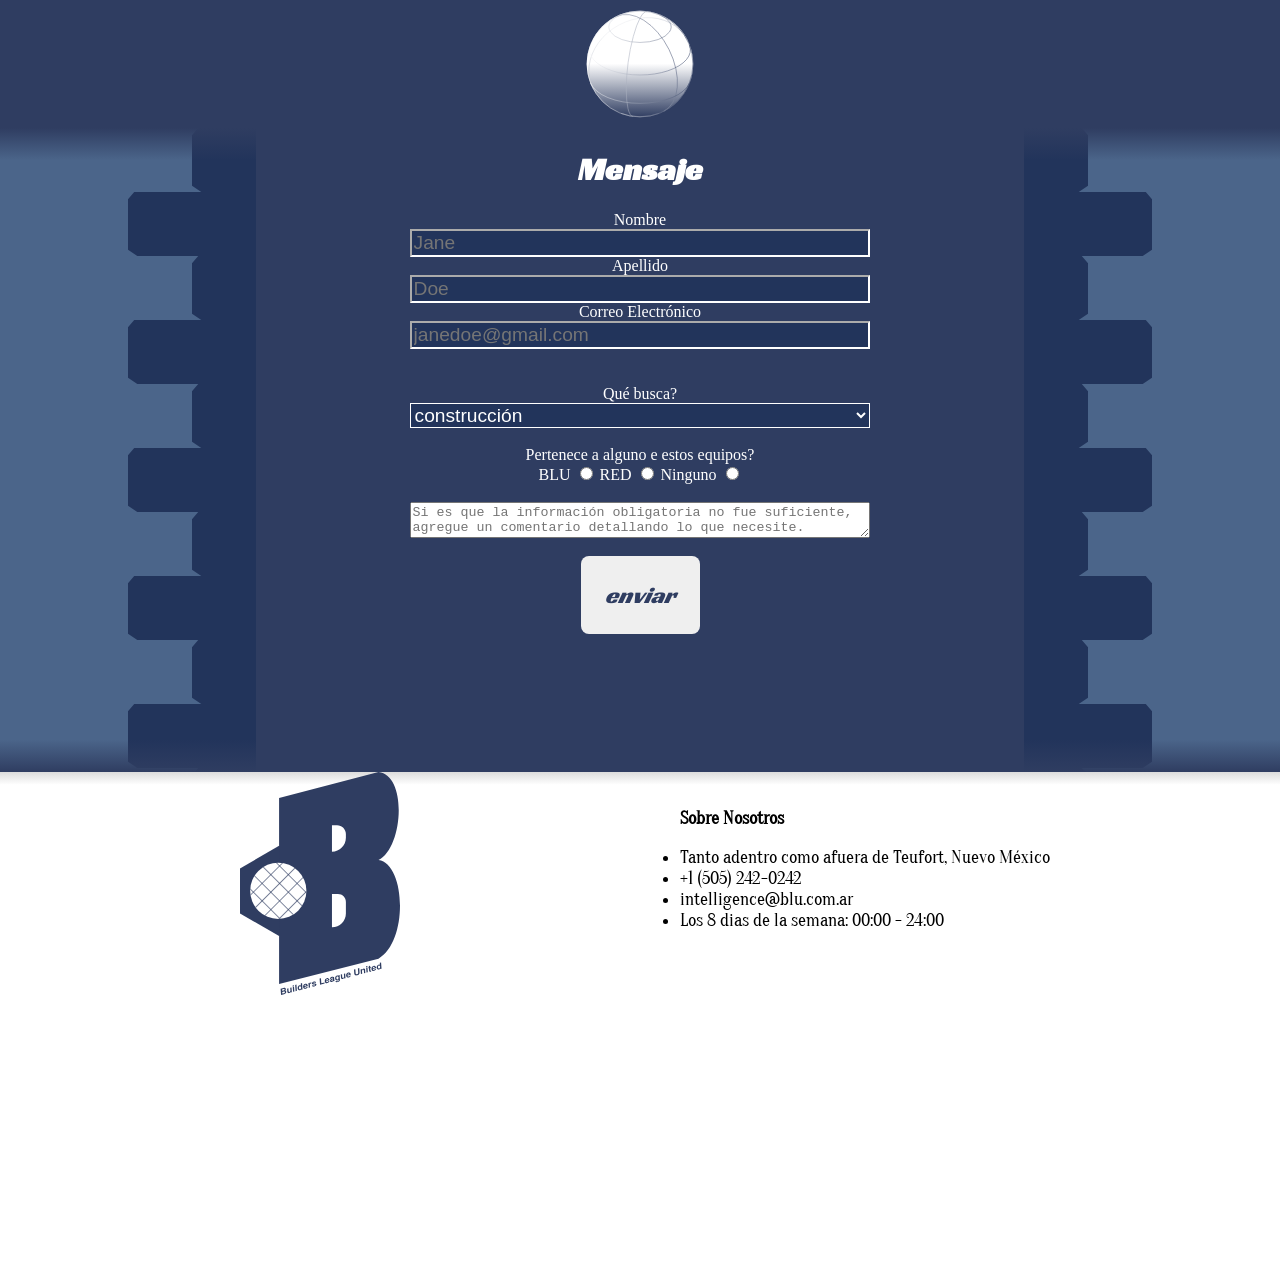
==== Options/contacto.html @ 33b9edbf "cambio todo" ====
<html>
  <head>
      <meta charset="UTF-8">
      <meta name="viewport" content="width=device-width, initial-scale=1.0">
      <title>Builders League United</title>
      <link rel="stylesheet" href="../style.css">
      <link rel="shortcut icon" href="Media/Isologo.svg">
  </head>

  <body id="body-cuestionario">
    <header>
      <div>
        <a href="../index.html">
                  <svg id="salir" viewBox="0 0 64 64" xmlns="http://www.w3.org/2000/svg" xmlns:xlink="http://www.w3.org/1999/xlink">
        <defs>
        <linearGradient id="linearGradient52">
        <stop stop-color="#2f3d61" offset="0"/>
        <stop stop-color="#fff" offset="1"/>
        </linearGradient>
        <linearGradient id="linearGradient18" x1="32" x2="32" y1="64" gradientTransform="matrix(.83174 0 0 .83174 5.3843 5.3843)" gradientUnits="userSpaceOnUse">
        <stop stop-color="#2f3d61" offset="0"/>
        <stop stop-color="#fff" offset=".5039"/>
        </linearGradient>
        <linearGradient id="linearGradient53" x1="26.591" x2="-26.591" gradientUnits="userSpaceOnUse" xlink:href="#linearGradient52"/>
        <linearGradient id="linearGradient1" x1="26.591" x2="-26.591" gradientTransform="scale(.83174)" gradientUnits="userSpaceOnUse" xlink:href="#linearGradient52"/>
        </defs>
        <circle cx="32" cy="32" r="26.616" fill="url(#linearGradient18)" stroke-width="1.6635"/>
        <g fill="none">
        <g>
        <path id="mini1" d="m0 32c-6.517e-5 17.673 14.327 32 32 32"/>
        <path id="mini2" d="m32 64c17.673 6.5e-5 32-14.327 32-32"/>
        <path id="mini3" d="m64 32c6.5e-5 -17.673-14.327-32-32-32"/>
        <path id="mini4" d="m32 0c-17.673-6.517e-5 -32 14.327-32 32"/>
        </g>
        <g transform="matrix(1.2034 0 0 1.2034 32 32)">
        <g transform="scale(.83174)" stroke="url(#linearGradient53)" stroke-width=".26458">
        <path transform="rotate(7.6307)" d="m0 26.458a5.9315 26.458 0 0 1-5.1368-13.229 5.9315 26.458 0 0 1 0-26.458 5.9315 26.458 0 0 1 5.1368-13.229"/>
        <path transform="rotate(61.813)" d="m0 26.458a22.134 26.458 0 0 1-19.168-13.229 22.134 26.458 0 0 1 0-26.458 22.134 26.458 0 0 1 19.168-13.229"/>
        <path transform="rotate(-26.565)" d="m0-26.458a16.203 26.458 0 0 1 16.203 26.458 16.203 26.458 0 0 1-16.203 26.458"/>
        </g>
        <g transform="scale(.83174)" stroke="url(#linearGradient53)" stroke-width=".26458">
        <path d="m9.4409 24.717a15.552 7.7769 0 0 1-18.882-1e-6"/>
        <path d="m24.717 9.4411a25.163 12.583 0 0 1-24.717 10.222 25.163 12.583 0 0 1-24.717-10.222"/>
        <path d="m24.717-9.4411a25.163 12.583 0 0 1-10.79 12.84 25.163 12.583 0 0 1-27.853-3e-7 25.163 12.583 0 0 1-10.79-12.84"/>
        <path d="m9.4409-24.717a15.552 7.7769 0 0 1 5.2909 8.6719 15.552 7.7769 0 0 1-14.732 5.285 15.552 7.7769 0 0 1-14.732-5.285 15.552 7.7769 0 0 1 5.2909-8.6719"/>
        </g>
        <circle cx="5.3335e-7" cy="5.3335e-7" r="22.006" stroke="url(#linearGradient1)" stroke-width=".22006"/>
        </g>
        </g>
        </svg>
        </a>


      </div>
    </header>
    <div class="side left"></div><!--los separadores del costado -->
    <div class="side right"></div>
    <main style="background: #2f3d61;">
          <form>
            <h1 style="font-family: racing;">Mensaje</h1>
            <div class="datos-personales">
                <label for="nombre">Nombre</label><br>
                <input id="nombre"type="text" placeholder="Jane" required><br>
                <label for="apellido">Apellido</label><br>
                <input id="apellido" type="text" placeholder="Doe" required><br>
                <label for="correo">Correo Electrónico</label><br>
                <input id="correo" type="email" placeholder="janedoe@gmail.com" required><br>
            </div>
            <div>
            <br><br>
            <div class="que-busca">
            <label>Qué busca?</label><br>
            <select required>
            <option>construcción</option>
            <option>Materia Prima</option>
            <option>Productos Alimenticios</option>
            </select><br><br>
            <label>Pertenece a alguno e estos equipos?</label><br>
            <label for="BLU">BLU</label>
            <input id="BLU" type="radio" name="Modalidad">
            <label for="RED">RED</label>
            <input id="RED" type="radio" name="Modalidad">
            <label for="Ninguno">Ninguno</label>
            <input id="Ninguno" type="radio" name="Modalidad"><br>
            <br>
            </div>
  
            <div class="comentario">

            <textarea placeholder="Si es que la información obligatoria no fue suficiente, agregue un comentario detallando lo que necesite."></textarea>
            <br><br>
            </div>
            <button>enviar</button>
            </div>

        <br><br>
        </form>
    </main>

    <footer>
      <div style="text-align: center; align-self: center;">
      <img src="../Media/small_blu.svg" alt="Itty Bitty Loggo" width="160px">
      </div>

      <div style="display: flex; font-size:large;">
        <ul>
          <p><b>Sobre Nosotros</b></p>
          <li>Tanto adentro como afuera de Teufort, Nuevo México </li>
          <li>+1 (505) 242-0242</li>
          <li>intelligence@blu.com.ar</li>
          <li>Los 8 dias de la semana: 00:00 - 24:00</li>
        </ul>
      </div>
    </footer>
  </body>
  <script>
    const burger = document.getElementById("burger");
    burger.onclick = function() {hide()};
    const texto = burger.getElementById("nav");
    function hide(){
      if(texto.style.display == "none"){
        texto.style.display = "block";
        burger.style.height = "15%";
      }else{
        texto.style.display = "none";
        burger.style.height = "10%";
      }
      
    }
  </script>
</html>
---- style.css ----
@font-face {
    font-family: barlow;
    src: url(./Fonts/Barlow/Barlow-Regular.ttf);
    font-weight: normal;
}
@font-face {
    font-family: barlow;
    src: url(./Fonts/Barlow/Barlow-SemiBold.ttf);
    font-weight: bold;
}
@font-face {
    font-family: racing;
    src: url(./Fonts/RacingSansOne-Regular.ttf);
}
@font-face {
    font-family: oranie;
    src: url(./Fonts/Oranienbaum-Regular.ttf);
}
body {
  display: grid;
  margin: 0;
  width: 100%;
  height: 100%;
  grid-template-areas:
    "head head head"
    "left  main right"
    "foot  foot foot";
  grid-template-rows: 640px 1fr 256px;
  grid-template-columns: 92px 1fr 92px;
}

header {
  grid-area: head;
  background-color: #2f3d61;
  display: grid;
  grid-template-columns: 92px 1fr 92px;
  
}
form{text-align: center;color: white;}
form input[type="text" ], input[type="email" ], select {color: white; font-size: larger;width: 60%; background: #22345b; border-color: white;}
form textarea{width: 60%;}
form button{color: #2f3d61;
padding: 24px;
border: none;
border-radius: 8px;
cursor: pointer;
font-style: italic;
font-family: racing;
font-size: 24px;
}

.side {
  background: linear-gradient(#2f3d61 0%, rgba(255, 0, 0, 0) 5% 95%, #2f3d61 100%), url(./Media/lado-deco.svg);
  background-size: contain;
}

.left{
  grid-area: left;  
}

.right{
  grid-area: right;
  transform: scaleX(-100%);
}
#nav{font-family: racing;}
#navbar{width: 100%;height: 15%;margin-bottom: 10px; margin-top: 0;display: block;position: relative;top: 0;}
#burger{width: 100%;height: 15%;margin-bottom: 10px; transition: all 1s;}
#burger text{
  animation: weee 64s linear infinite;
  transform-origin: center;
}
#salir{width: 100%; height: 10%; transition: all 1s;}
#body-cuestionario{
grid-template-columns: 256px 1fr 256px;
grid-template-rows: 128px 1fr 128px;
}
#body-cuestionario header{grid-template-columns: 1fr;}
#pantalla{width: 100%;margin-bottom: 10px;}
#pantalla-mini{width: 100%;}
#pantalla-mini text{
  font-family: racing;
  transform: scaleY(150%) translateY(-25%);}
.mini{display: none}
.normal{display: block;}
header .side{
  background: linear-gradient(#2f3d61 0%, rgba(255, 0, 0, 0) 15% 80%, #2f3d61 100%), url(./Media/lado-deco2.svg);
}
#pantalla a{
  transform: scaleY(10%);
}
header .left{
  grid-area: auto;
}

header .right{
  grid-area: auto;
  transform: scaleX(-100%);
}

#pantalla #titulo{
  font-family: racing;
  font-size: 64;
  transform: scaleY(150%) translateY(-25%);
}
#pantalla #subtitulo{
  font-style: italic;
  font-family: oranie;
  transform: scaleY(150%) translateY(-25%);
}
main {
  grid-area: main;
}

.contenedor-texto{
    display: grid;
  line-height: 32px;
  padding: 32px;
  font-size: 20px;
  grid-template-columns: 1fr 1fr;
  background:linear-gradient(rgb(220, 220, 220) 0%, white 5%, white 95%, rgb(220, 220, 220) 100%);
  font-family: barlow;
}
.contenedor-cartas{
  display: grid;
  line-height: 32px;
  font-size: 18px;
  grid-template-columns: 1fr 1fr 1fr;
  background-color: #ffff64;
  color: white;
  font-family: barlow;
}
.contenedor-ficha{
      display: grid;
  line-height: 32px;
  font-size: 18px;
  grid-template-columns: 1fr 1fr;
}
.contenedor-ficha div{
  padding: 16px;
}
.contenedor-cartas div:hover div div{display: block;}
.contenedor-cartas h1{
  font-family: racing;
  font-style: italic;
  text-decoration:underline;
}

#mision{background: #22345b;
  padding-left: 15%; 
  padding-right: 15%;
}
#vision{background-color: #2f3d61;
  padding-left: 15%; 
  padding-right: 15%;}
#valores{background-color: #4b658a; 
  padding-left: 15%; 
  padding-right: 15%;}

footer {
  grid-area: foot;
  background:linear-gradient(rgb(220, 220, 220) 0%, white 10%);
  display: grid;
  grid-template-columns: 1fr 1fr;
  font-family: oranie;
}
#logo{position: absolute;}
.contenedor-galeria{
  display: grid; 
  grid-template-columns: 1fr 1fr 1fr;
  padding-left: 5%;
  padding-right: 5%;
  padding-top: 5%;
  text-align: center;
  color: white;
  font-style: italic;
  font-family: oranie;
  font-size: large;
  background-color: #22345b;
}

.contenedor-carrusel{
  background:linear-gradient(white 0%, 10px #22345b,);
  margin: 10px auto 0;
  overflow-x: hidden;
  width: 720px;
}
.carrusel{
  display: flex;
  align-items: center;
  padding: 0;
  gap: 10px;
  animation: carrusel 10s infinite linear;
}
.carrusel li{
  list-style: none;
  position: relative;
}
.carrusel img{
  height: 128px;
  filter: grayscale(100%);
}

/* Define el movimiento del carrusel */
@keyframes carrusel {
    0% {
        transform: translateX(100%);
    }
    100% {
        transform: translateX(-200%); /* Ajusta según el duplicado de tus elementos */
    }
}


.contenedor-galeria img{width: 95%;}
.contenedor-galeria div:hover img{
  filter:brightness(50%);
  transition: all 1s;
}
.contenedor-galeria div:hover{
  transform: scale(120%);
  filter:grayscale(100%);
  transition: all 1s;
}
.contenedor-galeria div:hover p{
  display: block;
}
.contenedor-galeria div p{
  display: none;
  position: absolute;
  top: 50%;
  left: 50%;
  transform: translate(-50%, -50%);
  pointer-events: none;
}
#globe{
  width: 100;
  height: 30;
  position: absolute;
  top: 0;
}
@media (max-width:880px) {
  #body-cuestionario header{background:linear-gradient(white 0%,#22345b 100%);}
  #body-cuestionario{
    grid-template-columns: 1fr;
    grid-template-rows: 256px 1fr 128px;
  }
  #burger{display: none;}
  #salir{height: 32%;}
  .contenedor-carrusel{
    width: 512px;
  }
  .mini{display: block}
.normal{display: none;}
  .contenedor-galeria p{
    font-size: x-large;
  }
header{
  grid-template-columns: 1fr;
}
body{
    grid-template-areas:
    "head"
    "main"
    "foot";
    grid-template-columns: 1fr;
}
.contenedor-galeria{
    grid-template-columns: 1fr 1fr;
  }
.contenedor-texto{
    background:linear-gradient(#22345b 0%, white 67px, white 95%, rgb(220, 220, 220) 100%);
}
footer {
  background:linear-gradient(rgb(220, 220, 220) 0%, white 10%);
}
}

@media (max-width:512px) {
    .contenedor-carrusel{
    width: 320px;
  }
  #burger{height: 32%;}
  header .side{display: none; }
  body{
    grid-template-areas:
    "head"
    "main"
    "foot";
    grid-template-columns: 1fr;
    grid-template-rows: 640px 1fr 256px;
  }
  .contenedor-galeria{
    grid-template-columns: 1fr;
  }
  .contenedor-galeria p{
    font-size: xx-large;
  }
  .contenedor-texto{
    text-align: justify;
    grid-template-columns: 1fr;
  }
  .contenedor-cartas{
    grid-template-columns: 1fr;
  }
  .contenedor-ficha{
    grid-template-columns: 1fr;
  }
  #ficha-imagen{grid-area: imagen;}#ficha-texto{grid-area: texto;}
  #navbar{
    display: none;
  }
  #burger{
    display: block;
  }
  #vision{
    grid-template-areas: 'imagen' 'texto';
  }

}
@keyframes weee {
  from {
    transform: rotate(0deg);
  }
  to {
    transform: rotate(360deg);
  }
}
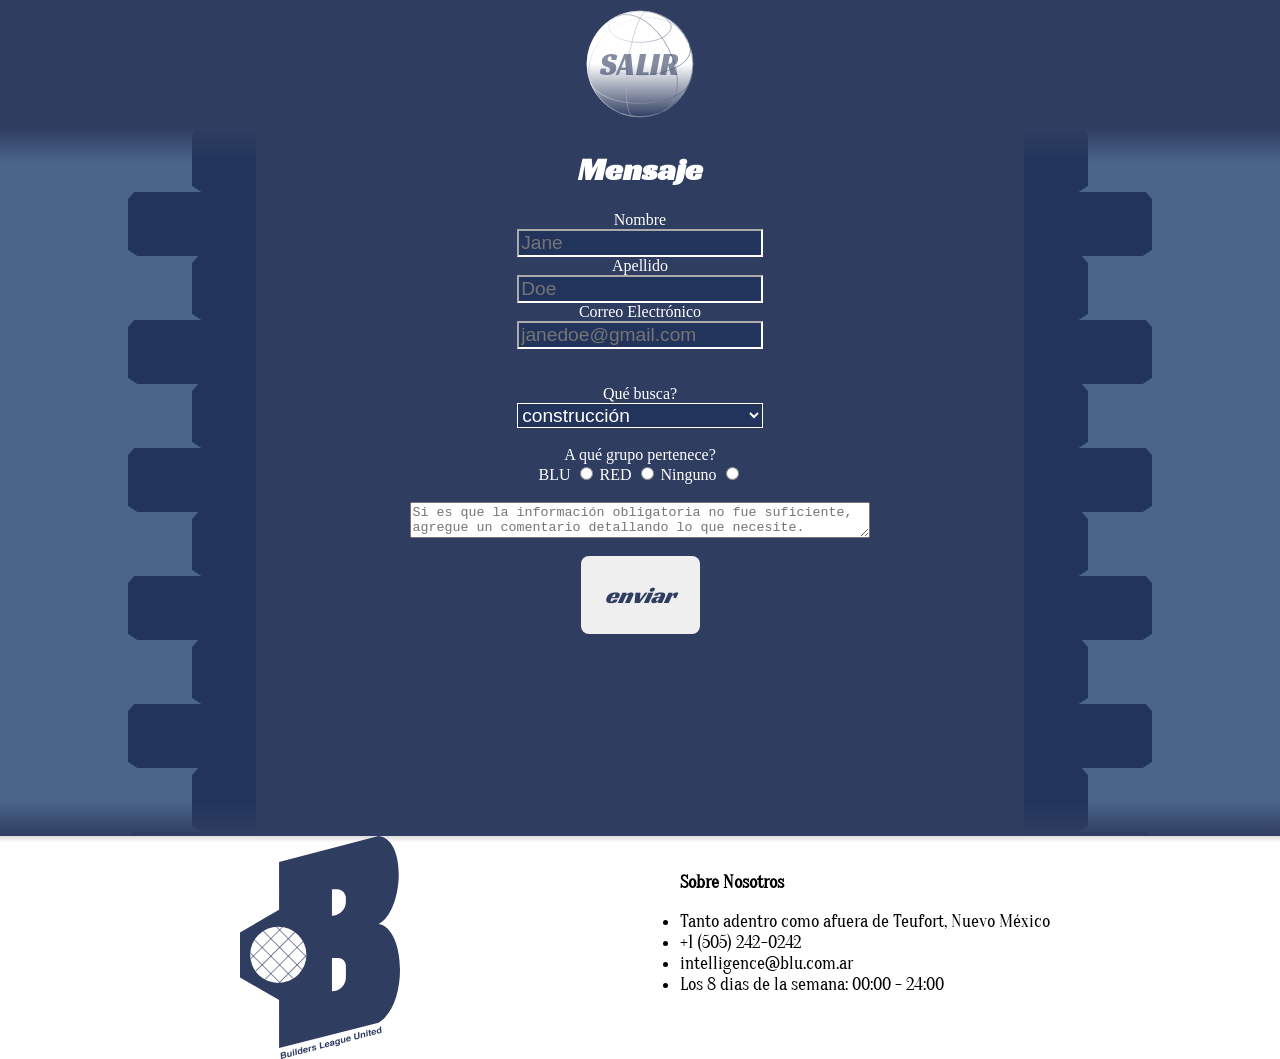
==== commit 30c0ae5d: "cambio todo" ====
--- a/Options/contacto.html
+++ b/Options/contacto.html
@@ -11,46 +11,43 @@
     <header>
       <div>
         <a href="../index.html">
-                  <svg id="salir" viewBox="0 0 64 64" xmlns="http://www.w3.org/2000/svg" xmlns:xlink="http://www.w3.org/1999/xlink">
-        <defs>
-        <linearGradient id="linearGradient52">
-        <stop stop-color="#2f3d61" offset="0"/>
-        <stop stop-color="#fff" offset="1"/>
-        </linearGradient>
-        <linearGradient id="linearGradient18" x1="32" x2="32" y1="64" gradientTransform="matrix(.83174 0 0 .83174 5.3843 5.3843)" gradientUnits="userSpaceOnUse">
-        <stop stop-color="#2f3d61" offset="0"/>
-        <stop stop-color="#fff" offset=".5039"/>
-        </linearGradient>
-        <linearGradient id="linearGradient53" x1="26.591" x2="-26.591" gradientUnits="userSpaceOnUse" xlink:href="#linearGradient52"/>
-        <linearGradient id="linearGradient1" x1="26.591" x2="-26.591" gradientTransform="scale(.83174)" gradientUnits="userSpaceOnUse" xlink:href="#linearGradient52"/>
-        </defs>
-        <circle cx="32" cy="32" r="26.616" fill="url(#linearGradient18)" stroke-width="1.6635"/>
-        <g fill="none">
-        <g>
-        <path id="mini1" d="m0 32c-6.517e-5 17.673 14.327 32 32 32"/>
-        <path id="mini2" d="m32 64c17.673 6.5e-5 32-14.327 32-32"/>
-        <path id="mini3" d="m64 32c6.5e-5 -17.673-14.327-32-32-32"/>
-        <path id="mini4" d="m32 0c-17.673-6.517e-5 -32 14.327-32 32"/>
-        </g>
-        <g transform="matrix(1.2034 0 0 1.2034 32 32)">
-        <g transform="scale(.83174)" stroke="url(#linearGradient53)" stroke-width=".26458">
-        <path transform="rotate(7.6307)" d="m0 26.458a5.9315 26.458 0 0 1-5.1368-13.229 5.9315 26.458 0 0 1 0-26.458 5.9315 26.458 0 0 1 5.1368-13.229"/>
-        <path transform="rotate(61.813)" d="m0 26.458a22.134 26.458 0 0 1-19.168-13.229 22.134 26.458 0 0 1 0-26.458 22.134 26.458 0 0 1 19.168-13.229"/>
-        <path transform="rotate(-26.565)" d="m0-26.458a16.203 26.458 0 0 1 16.203 26.458 16.203 26.458 0 0 1-16.203 26.458"/>
-        </g>
-        <g transform="scale(.83174)" stroke="url(#linearGradient53)" stroke-width=".26458">
-        <path d="m9.4409 24.717a15.552 7.7769 0 0 1-18.882-1e-6"/>
-        <path d="m24.717 9.4411a25.163 12.583 0 0 1-24.717 10.222 25.163 12.583 0 0 1-24.717-10.222"/>
-        <path d="m24.717-9.4411a25.163 12.583 0 0 1-10.79 12.84 25.163 12.583 0 0 1-27.853-3e-7 25.163 12.583 0 0 1-10.79-12.84"/>
-        <path d="m9.4409-24.717a15.552 7.7769 0 0 1 5.2909 8.6719 15.552 7.7769 0 0 1-14.732 5.285 15.552 7.7769 0 0 1-14.732-5.285 15.552 7.7769 0 0 1 5.2909-8.6719"/>
-        </g>
-        <circle cx="5.3335e-7" cy="5.3335e-7" r="22.006" stroke="url(#linearGradient1)" stroke-width=".22006"/>
-        </g>
-        </g>
-        </svg>
+<svg id="salir" version="1.1" viewBox="0 0 64 64" xmlns="http://www.w3.org/2000/svg" xmlns:xlink="http://www.w3.org/1999/xlink">
+ <defs>
+  <linearGradient id="linearGradient52">
+   <stop stop-color="#2f3d61" offset="0"/>
+   <stop stop-color="#fff" offset="1"/>
+  </linearGradient>
+  <linearGradient id="linearGradient18" x1="32" x2="32" y1="64" gradientTransform="matrix(.83174 0 0 .83174 5.3843 5.3843)" gradientUnits="userSpaceOnUse">
+   <stop stop-color="#2f3d61" offset="0"/>
+   <stop stop-color="#fff" offset=".5039"/>
+  </linearGradient>
+  <linearGradient id="linearGradient53" x1="26.591" x2="-26.591" gradientUnits="userSpaceOnUse" xlink:href="#linearGradient52"/>
+  <linearGradient id="linearGradient1" x1="26.591" x2="-26.591" gradientTransform="scale(.83174)" gradientUnits="userSpaceOnUse" xlink:href="#linearGradient52"/>
+ </defs>
+ <circle cx="32" cy="32" r="26.616" fill="url(#linearGradient18)" stroke-width="1.6635"/>
+ <g fill="none">
+  <path d="m0 32c-6.517e-5 17.673 14.327 32 32 32"/>
+  <path d="m32 64c17.673 6.5e-5 32-14.327 32-32"/>
+  <path d="m64 32c6.5e-5 -17.673-14.327-32-32-32"/>
+  <path d="m32 0c-17.673-6.517e-5 -32 14.327-32 32"/>
+  <g transform="matrix(1.2034,0,0,1.2034,32,32)">
+   <g transform="scale(.83174)" stroke="url(#linearGradient53)" stroke-width=".26458">
+    <path transform="rotate(7.6307)" d="m0 26.458a5.9315 26.458 0 0 1-5.1368-13.229 5.9315 26.458 0 0 1 0-26.458 5.9315 26.458 0 0 1 5.1368-13.229"/>
+    <path transform="rotate(61.813)" d="m0 26.458a22.134 26.458 0 0 1-19.168-13.229 22.134 26.458 0 0 1 0-26.458 22.134 26.458 0 0 1 19.168-13.229"/>
+    <path transform="rotate(-26.565)" d="M 0,-26.458 A 16.203,26.458 0 0 1 16.203,0 16.203,26.458 0 0 1 0,26.458"/>
+   </g>
+   <g transform="scale(.83174)" stroke="url(#linearGradient53)" stroke-width=".26458">
+    <path d="m9.4409 24.717a15.552 7.7769 0 0 1-18.882-1e-6"/>
+    <path d="m24.717 9.4411a25.163 12.583 0 0 1-24.717 10.222 25.163 12.583 0 0 1-24.717-10.222"/>
+    <path d="m24.717-9.4411a25.163 12.583 0 0 1-10.79 12.84 25.163 12.583 0 0 1-27.853-3e-7 25.163 12.583 0 0 1-10.79-12.84"/>
+    <path d="m9.4409-24.717a15.552 7.7769 0 0 1 5.2909 8.6719 15.552 7.7769 0 0 1-14.732 5.285 15.552 7.7769 0 0 1-14.732-5.285 15.552 7.7769 0 0 1 5.2909-8.6719"/>
+   </g>
+   <circle cx="5.3335e-7" cy="5.3335e-7" r="22.006" stroke="url(#linearGradient1)" stroke-width=".22006"/>
+  </g>
+ </g>
+ <text transform="scale(.96221 1.0393)" x="12.571987" y="36.242611" fill="#2f3d61" fill-opacity=".59186" font-family="'racing'" font-size="15.271px" stroke-width="1.3528" style="line-height:0" xml:space="preserve"><tspan x="12.571987" y="36.242611" stroke-width="1.3528">SALIR</tspan></text>
+</svg>
         </a>
-
-
       </div>
     </header>
     <div class="side left"></div><!--los separadores del costado -->
@@ -75,7 +72,7 @@
             <option>Materia Prima</option>
             <option>Productos Alimenticios</option>
             </select><br><br>
-            <label>Pertenece a alguno e estos equipos?</label><br>
+            <label>A qué grupo pertenece?</label><br>
             <label for="BLU">BLU</label>
             <input id="BLU" type="radio" name="Modalidad">
             <label for="RED">RED</label>
@@ -113,19 +110,4 @@
       </div>
     </footer>
   </body>
-  <script>
-    const burger = document.getElementById("burger");
-    burger.onclick = function() {hide()};
-    const texto = burger.getElementById("nav");
-    function hide(){
-      if(texto.style.display == "none"){
-        texto.style.display = "block";
-        burger.style.height = "15%";
-      }else{
-        texto.style.display = "none";
-        burger.style.height = "10%";
-      }
-      
-    }
-  </script>
 </html>
--- a/style.css
+++ b/style.css
@@ -37,7 +37,7 @@
   
 }
 form{text-align: center;color: white;}
-form input[type="text" ], input[type="email" ], select {color: white; font-size: larger;width: 60%; background: #22345b; border-color: white;}
+form input[type="text" ], input[type="email" ], select {color: white; font-size: larger;width: 32%; background: #22345b; border-color: white;}
 form textarea{width: 60%;}
 form button{color: #2f3d61;
 padding: 24px;
@@ -64,17 +64,17 @@
 }
 #nav{font-family: racing;}
 #navbar{width: 100%;height: 15%;margin-bottom: 10px; margin-top: 0;display: block;position: relative;top: 0;}
-#burger{width: 100%;height: 15%;margin-bottom: 10px; transition: all 1s;}
+#burger{width: 100%;height: 32%;margin-bottom: 10px; transition: all 1s;}
 #burger text{
   animation: weee 64s linear infinite;
   transform-origin: center;
 }
-#salir{width: 100%; height: 10%; transition: all 1s;}
+#salir{width: 100%; height: 100%; transition: all 1s;}
 #body-cuestionario{
 grid-template-columns: 256px 1fr 256px;
-grid-template-rows: 128px 1fr 128px;
-}
-#body-cuestionario header{grid-template-columns: 1fr;}
+grid-template-rows: 128px 1fr 64px;
+}
+#body-cuestionario header{display: block;}
 #pantalla{width: 100%;margin-bottom: 10px;}
 #pantalla-mini{width: 100%;}
 #pantalla-mini text{
@@ -110,7 +110,7 @@
 main {
   grid-area: main;
 }
-
+h2{font-style: italic;}
 .contenedor-texto{
     display: grid;
   line-height: 32px;
@@ -189,6 +189,7 @@
   align-items: center;
   padding: 0;
   gap: 10px;
+  width: 720px;
   animation: carrusel 10s infinite linear;
 }
 .carrusel li{
@@ -245,7 +246,6 @@
     grid-template-rows: 256px 1fr 128px;
   }
   #burger{display: none;}
-  #salir{height: 32%;}
   .contenedor-carrusel{
     width: 512px;
   }
